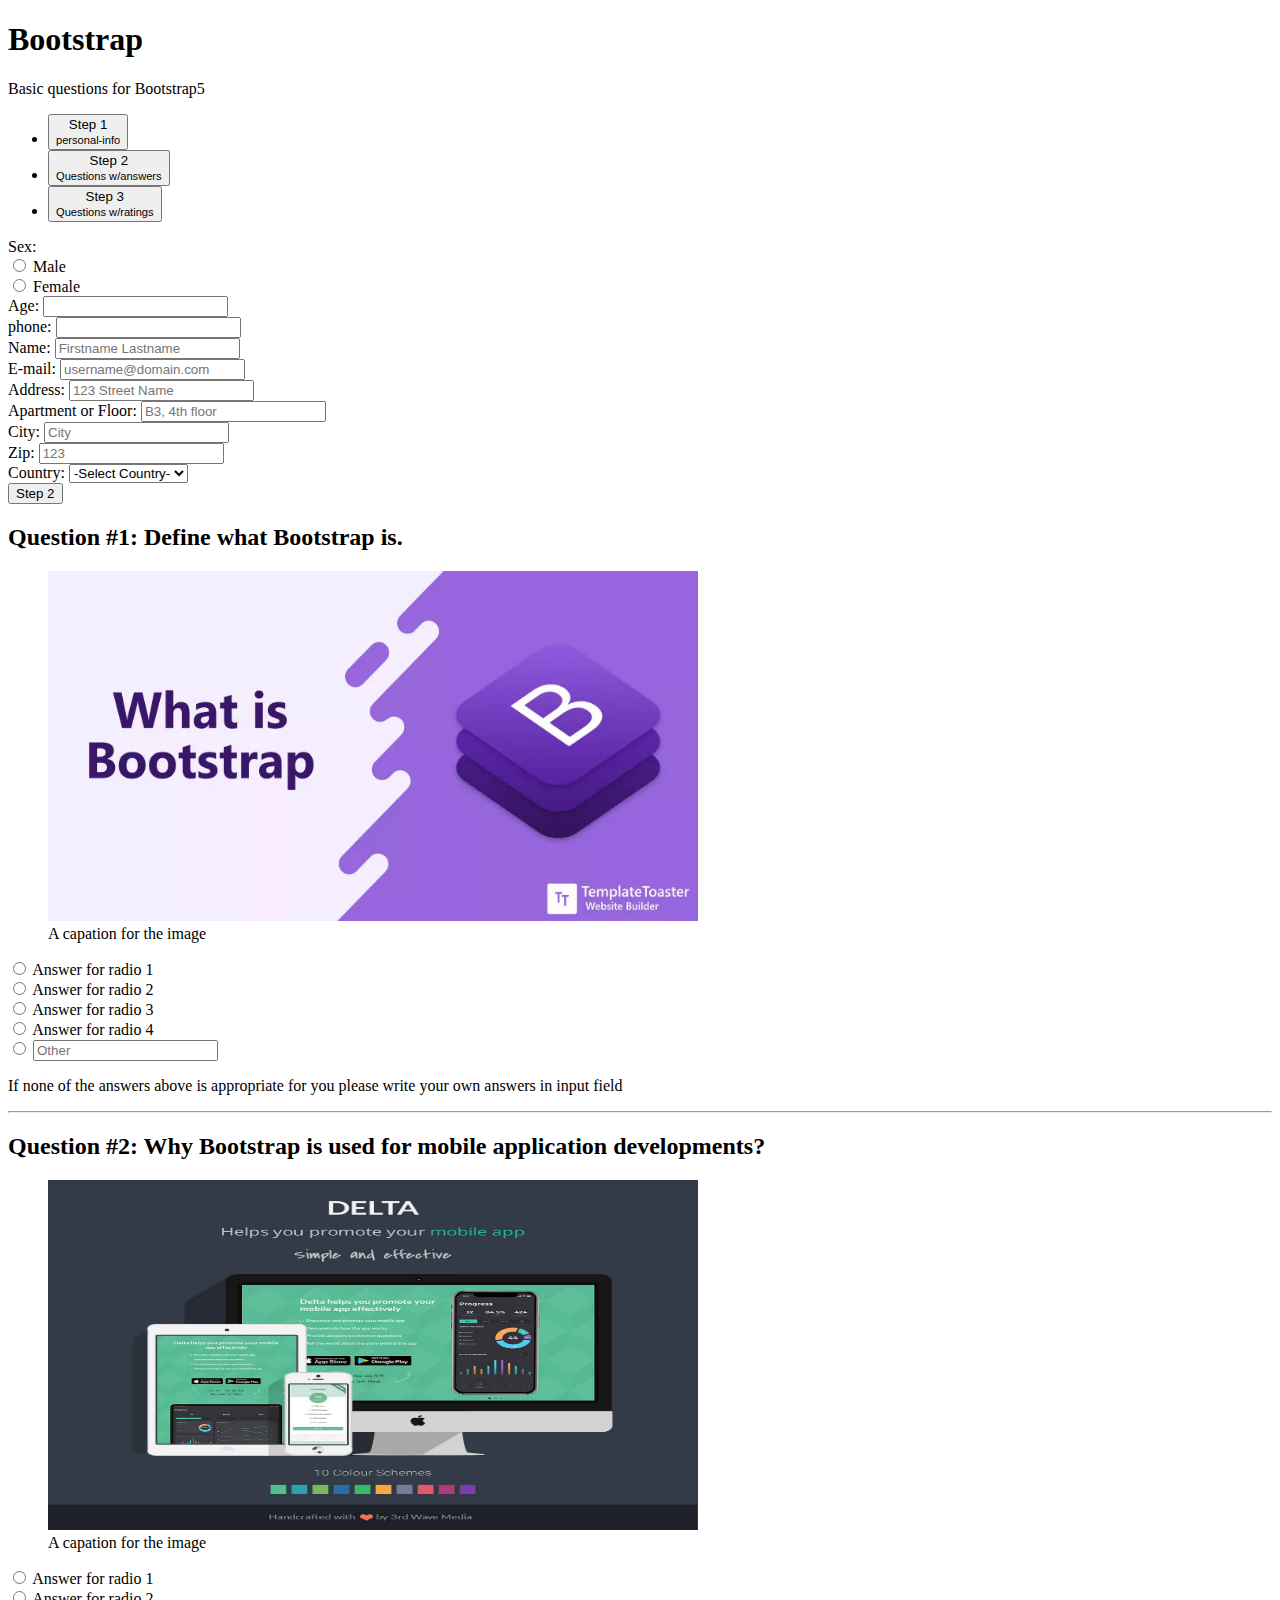
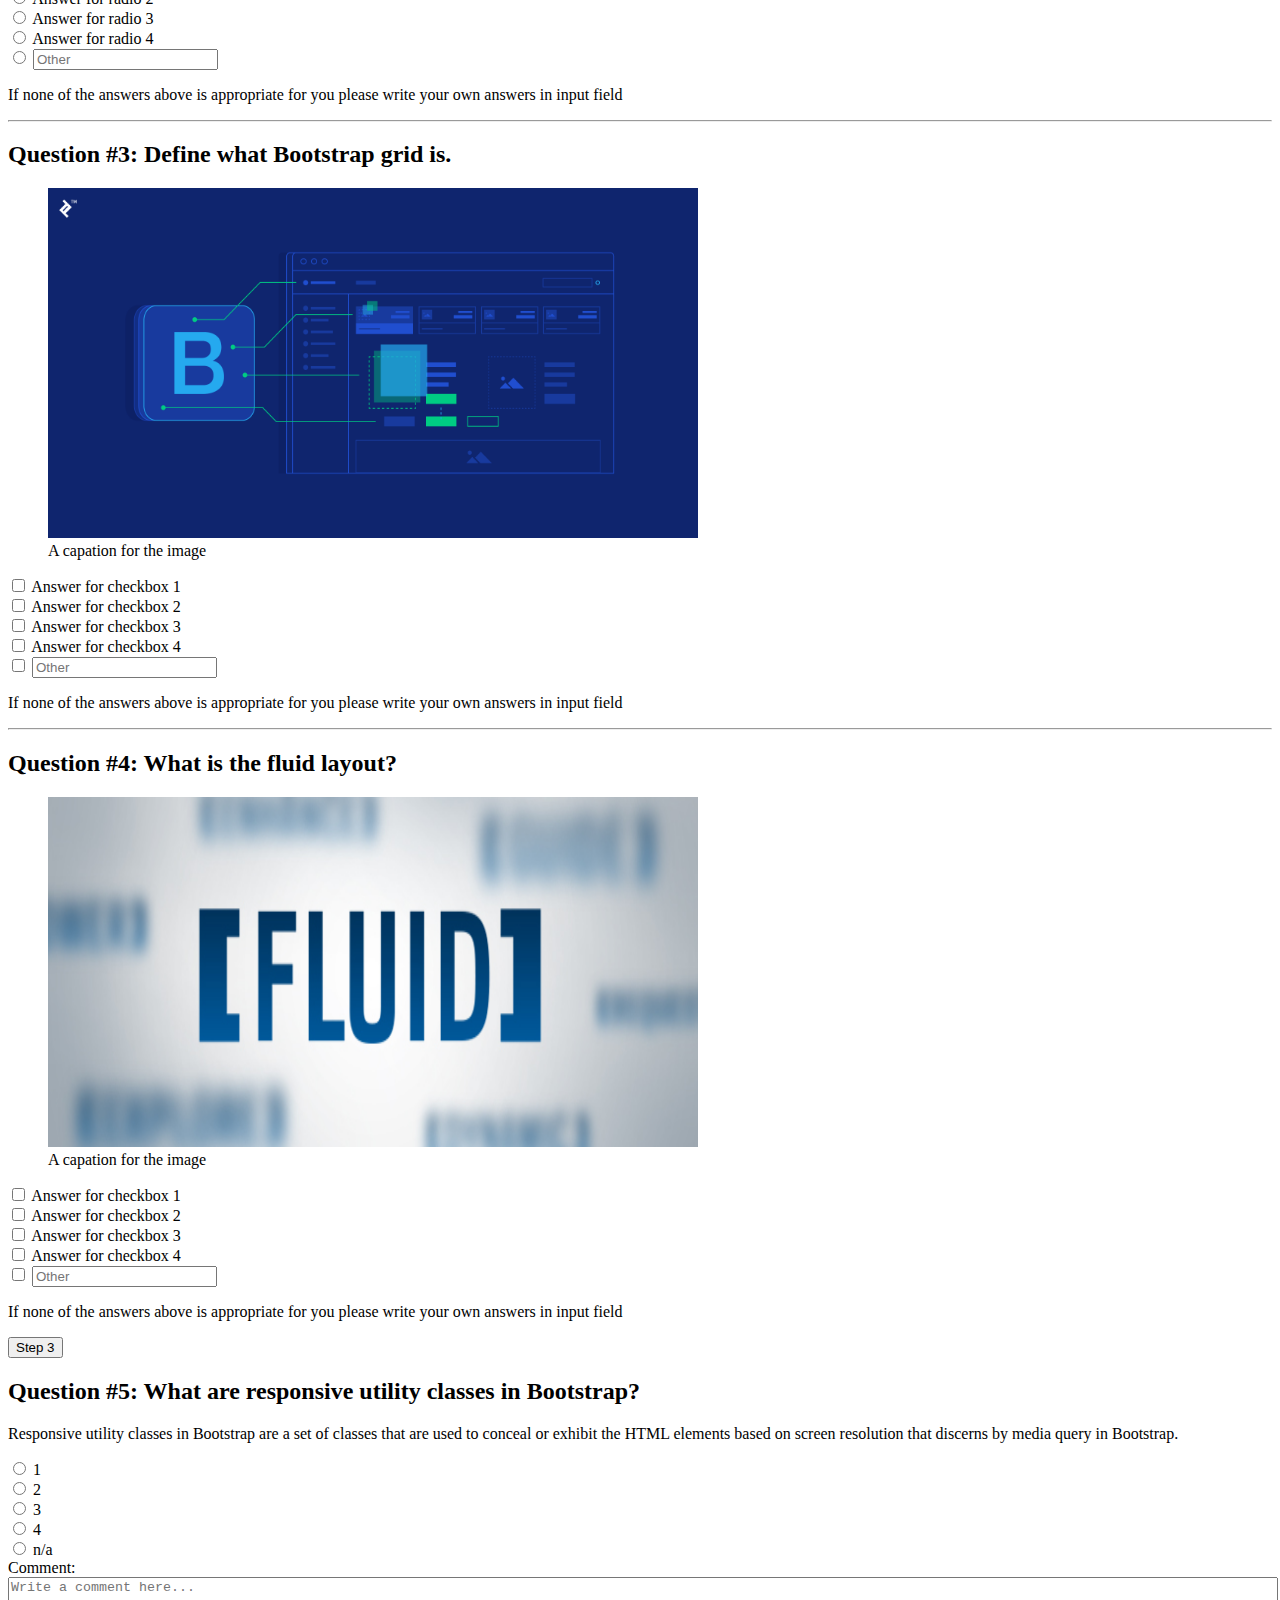
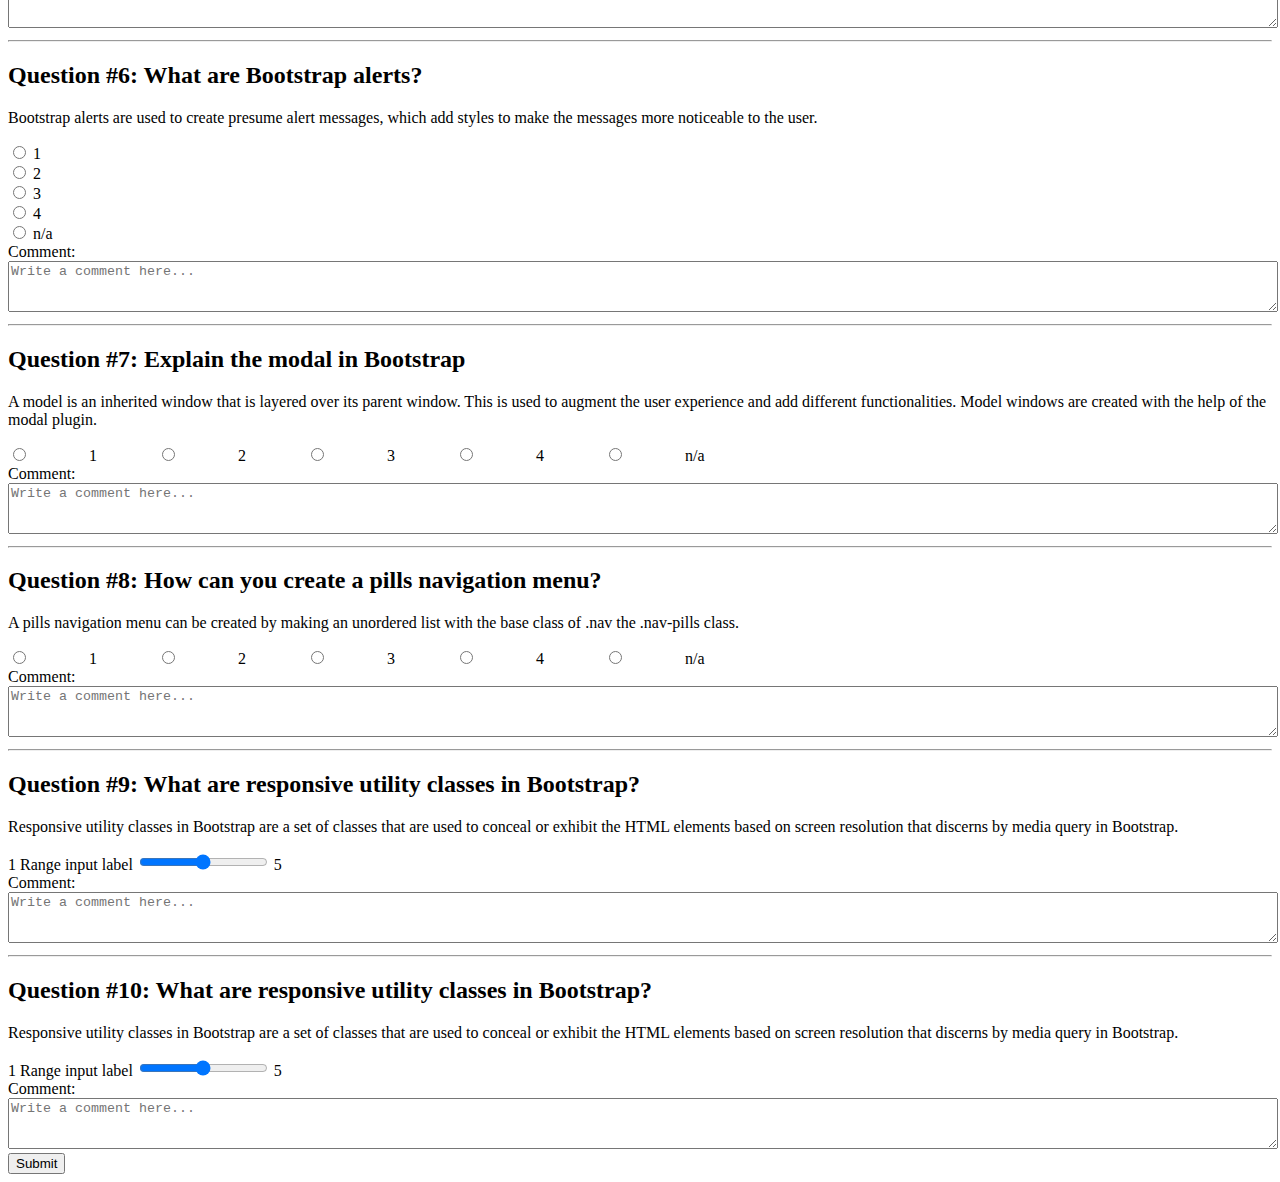
==== index.html @ b959cfb0 "bootstrap_survey" ====
<!DOCTYPE html>
<html lang="en">
<head>
    <meta charset="UTF-8">
    <meta http-equiv="X-UA-Compatible" content="IE=edge">
    <meta name="viewport" content="width=device-width, initial-scale=1.0">
    <title>Bootstrap - survey</title>
    <link href="https://cdn.jsdelivr.net/npm/bootstrap@5.0.2/dist/css/bootstrap.min.css" rel="stylesheet" integrity="sha384-EVSTQN3/azprG1Anm3QDgpJLIm9Nao0Yz1ztcQTwFspd3yD65VohhpuuCOmLASjC" crossorigin="anonymous">
    <!-- <link rel="stylesheet" href="css/bootstrap.min.css"> -->
    <link rel="stylesheet" href="css/style.css">
     
    <link rel="stylesheet" href="js/fontawesome-all.min.js">
</head>
<body class="bg-light py-2 py-lg-5">
    <div class="container">
        <div class="text-center">
            <h1 class="display-4">Bootstrap</h1>
            <p class="lead">Basic questions for Bootstrap5</p>
        </div>
        <ul class="nav nav-tabs nav-justified" role="tablist">
            <li class="nav-item" role="presentation">
               <button type="button" class="nav-link h4 w-100 mb-0 active" id="step-1-tab" data-bs-toggle="tab" data-bs-target="#step-1" role="tab"
                aria-controls="step-1" aria-selected="true">Step 1 <br><small class="d-none d-md-inline">personal-info</small></button>
            </li>
            <li class="nav-item" role="presentation">
                <button type="button" class="nav-link h4 w-100 mb-0" id="step-2-tab" data-bs-toggle="tab" data-bs-target="#step-2" role="tab"
                aria-controls="step-2" aria-selected="false">Step 2 <br><small class="d-none d-md-inline">Questions w/answers</small></button>
            </li>
            <li class="nav-item" role="presentation">
                <button type="button" class="nav-link h4 w-100 mb-0" id="step-3-tab" data-bs-toggle="tab" data-bs-target="#step-3" role="tab"
                aria-controls="step-3" aria-selected="false">Step 3 <br><small class="d-none d-md-inline">Questions w/ratings</small></button>
            </li>
        </ul>
        <div class="tab-content">
            <div class="tab-pane fade pt-4 show active" id="step-1" role="tabpanel" aria-labelledby="step-1-tab">
                <div class="row">
                    <div class="col-md-3 mb-3">
                        <label for="form-label">Sex:</label>
                    <div>
                    <div class="form-check form-check-inline">
                        <input type="radio" class="form-check-input" name="sex" id="sex-male" value="male">
                        <label class="form-check-label" for="sex-male">Male</label>
                    </div>
                    <div class="form-check form-check-inline">
                        <input type="radio" class="form-check-input" name="sex" id="sex-female" value="female">
                        <label class="form-check-label" for="sex-female">Female</label>
                    </div>
                </div>
                </div>

               <div class="col-md-3 mb-3">
                   <label class="form-label" for="age">Age:</label>
                   <input type="number" class="form-control" id="age">
               </div> 
               <div class="col-md-6 mb-3">
                <label class="form-label" for="phone">phone:</label>
                <input type="tel" class="form-control" id="phone">
            </div>
            </div>
            <div class="row">
                <div class="col-md-6 mb-3">
                    <label class="form-label" for="name">Name:</label>
                    <input type="text" class="form-control" id="name" placeholder="Firstname Lastname">
                </div>
                <div class="col-md-6 mb-3">
                    <label class="form-label" for="email">E-mail:</label>
                    <input type="text" class="form-control" id="email" placeholder="username@domain.com">
                </div>
            </div>
            <div class="row">
                <div class="col-md-9 mb-3">
                    <label class="form-label" for="address">Address:</label>
                    <input type="text" class="form-control" id="address" placeholder="123 Street Name">
                </div>
                <div class="col-md-3 mb-3">
                    <label class="form-label" for="address">Apartment or Floor:</label>
                    <input type="text" class="form-control" id="address" placeholder="B3, 4th floor">
                </div>
            </div>
            <div class="row">
                <div class="col-md-6 mb-3">
                    <label class="form-label" for="city">City:</label>
                    <input type="text" class="form-control" id="city" placeholder="City">
                </div>
                <div class="col-md-2 mb-3">
                    <label class="form-label" for="city">Zip:</label>
                    <input type="text" class="form-control" id="city" placeholder="123">
                </div>
                <div class="col-md-4 mb-3">
                    <label class="form-label" for="country">Country:</label>
                    <select class="form-select" aria-label="Default select example">
                        <option selected>-Select Country-</option>
                        <option value="india">India</option>
                        <option value="usa">USA</option>
                        <option value="japan">Japan</option>
                      </select>
                </div>
            </div>
            <button type="button" class="btn btn-outline-secondary d-block ms-auto" id="go-to-step-2">Step 2</button>
            </div>

            <div class="tab-pane fade pt-4" id="step-2" role="tabpanel" aria-labelledby="step-2-tab">
                <h2 class="h5 text-center mb-3">Question #1:  Define what Bootstrap is.</h2>
                <div class="row">
                    <div class="col-lg-6">
                        <figure class="figure">
                            <img src="./img/img1.webp" class="figure-img img-fluid rounded" alt="">
                            <figcaption class="figure-caption">A capation for the image</figcaption>
                        </figure>
                    </div>
                    <div class="col-lg-6">
                        <div class="form-check mb-1">
                            <input class="form-check-input" type="radio" name="radioButtonsQuestion1" id="radioButtonsQuestion1-1"
                            value="option1">
                            <label class="form-check-label" for="radioButtonsQuestion1-1">Answer for radio 1</label>
                        </div>
                        <div class="form-check mb-1">
                            <input class="form-check-input" type="radio" name="radioButtonsQuestion1" id="radioButtonsQuestion1-2"
                            value="option1">
                            <label class="form-check-label" for="radioButtonsQuestion1-2">Answer for radio 2</label>
                        </div>
                        <div class="form-check mb-1">
                            <input class="form-check-input" type="radio" name="radioButtonsQuestion1" id="radioButtonsQuestion1-3"
                            value="option1">
                            <label class="form-check-label" for="radioButtonsQuestion1-3">Answer for radio 3</label>
                        </div>
                        <div class="form-check mb-1">
                            <input class="form-check-input" type="radio" name="radioButtonsQuestion1" id="radioButtonsQuestion1-4"
                            value="option1">
                            <label class="form-check-label" for="radioButtonsQuestion1-4">Answer for radio 4</label>
                        </div>
                        <div class="form-check">
                            <input class="form-check-input" type="radio" name="radioButtonsQuestion1" id="radioButtonsQuestion1-5"
                            value="option5">
                            <label class="form-check-label" for="radioButtonsQuestion1-5">
                                <input type="text" class="form-control form-control-sm" id="radioButtonsQuestion1-other"
                                placeholder="Other" aria-describedby="radioButtonsQuestion1-other-help">
                            </label>
                            <p id="radioButtonsQuestion1-other-help" class="form-text text-muted">If none of the answers above is appropriate for you please write your own answers in input field</p>
                        </div>
                    </div>
                </div>
                <hr class="my-5">
                <h2 class="h5 text-center mb-3">Question #2:  Why Bootstrap is used for mobile application developments?</h2>
                <div class="row">
                    <div class="col-lg-6">
                        <figure class="figure">
                            <img src="./img/img2.jpg" class="figure-img img-fluid rounded" height="340px" alt="">
                            <figcaption class="figure-caption">A capation for the image</figcaption>
                        </figure>
                    </div>
                    <div class="col-lg-6">
                        <div class="form-check mb-1">
                            <input class="form-check-input" type="radio" name="radioButtonsQuestion1" id="radioButtonsQuestion1-1"
                            value="option1">
                            <label class="form-check-label" for="radioButtonsQuestion1-1">Answer for radio 1</label>
                        </div>
                        <div class="form-check mb-1">
                            <input class="form-check-input" type="radio" name="radioButtonsQuestion1" id="radioButtonsQuestion1-2"
                            value="option1">
                            <label class="form-check-label" for="radioButtonsQuestion1-2">Answer for radio 2</label>
                        </div>
                        <div class="form-check mb-1">
                            <input class="form-check-input" type="radio" name="radioButtonsQuestion1" id="radioButtonsQuestion1-3"
                            value="option1">
                            <label class="form-check-label" for="radioButtonsQuestion1-3">Answer for radio 3</label>
                        </div>
                        <div class="form-check mb-1">
                            <input class="form-check-input" type="radio" name="radioButtonsQuestion1" id="radioButtonsQuestion1-4"
                            value="option1">
                            <label class="form-check-label" for="radioButtonsQuestion1-4">Answer for radio 4</label>
                        </div>
                        <div class="form-check">
                            <input class="form-check-input" type="radio" name="radioButtonsQuestion1" id="radioButtonsQuestion1-5"
                            value="option5">
                            <label class="form-check-label" for="radioButtonsQuestion1-5">
                                <input type="text" class="form-control form-control-sm" id="radioButtonsQuestion1-other"
                                placeholder="Other" aria-describedby="radioButtonsQuestion1-other-help">
                            </label>
                            <p id="radioButtonsQuestion1-other-help" class="form-text text-muted">If none of the answers above is appropriate for you please write your own answers in input field</p>
                        </div>
                    </div>
                </div>
                <hr class="my-5">
                <h2 class="h5 text-center mb-3">Question #3:  Define what Bootstrap grid is.</h2>
                <div class="row">
                    <div class="col-lg-6">
                        <figure class="figure">
                            <img src="./img/img3.png" class="figure-img img-fluid rounded" alt="">
                            <figcaption class="figure-caption">A capation for the image</figcaption>
                        </figure>
                    </div>
                    <div class="col-lg-6">
                        <div class="form-check mb-1">
                            <input class="form-check-input" type="checkbox" name="checkboxButtonsQuestion1" id="checkboxButtonsQuestion1-1"
                            value="option1">
                            <label class="form-check-label" for="checkboxButtonsQuestion1-1">Answer for checkbox 1</label>
                        </div>
                        <div class="form-check mb-1">
                            <input class="form-check-input" type="checkbox" name="checkboxButtonsQuestion1" id="checkboxButtonsQuestion1-2"
                            value="option1">
                            <label class="form-check-label" for="checkboxButtonsQuestion1-2">Answer for checkbox 2</label>
                        </div>
                        <div class="form-check mb-1">
                            <input class="form-check-input" type="checkbox" name="checkboxButtonsQuestion1" id="checkboxButtonsQuestion1-3"
                            value="option1">
                            <label class="form-check-label" for="checkboxButtonsQuestion1-3">Answer for checkbox 3</label>
                        </div>
                        <div class="form-check mb-1">
                            <input class="form-check-input" type="checkbox" name="checkboxButtonsQuestion1" id="checkboxButtonsQuestion1-4"
                            value="option1">
                            <label class="form-check-label" for="checkboxButtonsQuestion1-4">Answer for checkbox 4</label>
                        </div>
                        <div class="form-check">
                            <input class="form-check-input" type="checkbox" name="checkboxButtonsQuestion1" id="checkboxButtonsQuestion1-5"
                            value="option5">
                            <label class="form-check-label" for="checkboxButtonsQuestion1-5">
                                <input type="text" class="form-control form-control-sm" id="checkboxButtonsQuestion1-other"
                                placeholder="Other" aria-describedby="checkboxButtonsQuestion1-other-help">
                            </label>
                            <p id="checkboxButtonsQuestion1-other-help" class="form-text text-muted">If none of the answers above is appropriate for you please write your own answers in input field</p>
                        </div>
                    </div>
                </div>
                <hr class="my-5">
                <h2 class="h5 text-center mb-3">Question #4:  What is the fluid layout?</h2>
                <div class="row">
                    <div class="col-lg-6">
                        <figure class="figure">
                            <img src="./img/img4.jpg" class="figure-img img-fluid rounded" alt="">
                            <figcaption class="figure-caption">A capation for the image</figcaption>
                        </figure>
                    </div>
                    <div class="col-lg-6">
                        <div class="form-check mb-1">
                            <input class="form-check-input" type="checkbox" name="checkboxButtonsQuestion1" id="checkboxButtonsQuestion1-1"
                            value="option1">
                            <label class="form-check-label" for="checkboxButtonsQuestion1-1">Answer for checkbox 1</label>
                        </div>
                        <div class="form-check mb-1">
                            <input class="form-check-input" type="checkbox" name="checkboxButtonsQuestion1" id="checkboxButtonsQuestion1-2"
                            value="option1">
                            <label class="form-check-label" for="checkboxButtonsQuestion1-2">Answer for checkbox 2</label>
                        </div>
                        <div class="form-check mb-1">
                            <input class="form-check-input" type="checkbox" name="checkboxButtonsQuestion1" id="checkboxButtonsQuestion1-3"
                            value="option1">
                            <label class="form-check-label" for="checkboxButtonsQuestion1-3">Answer for checkbox 3</label>
                        </div>
                        <div class="form-check mb-1">
                            <input class="form-check-input" type="checkbox" name="checkboxButtonsQuestion1" id="checkboxButtonsQuestion1-4"
                            value="option1">
                            <label class="form-check-label" for="checkboxButtonsQuestion1-4">Answer for checkbox 4</label>
                        </div>
                        <div class="form-check">
                            <input class="form-check-input" type="checkbox" name="checkboxButtonsQuestion1" id="checkboxButtonsQuestion1-5"
                            value="option5">
                            <label class="form-check-label" for="checkboxButtonsQuestion1-5">
                                <input type="text" class="form-control form-control-sm" id="checkboxButtonsQuestion1-other"
                                placeholder="Other" aria-describedby="checkboxButtonsQuestion1-other-help">
                            </label>
                            <p id="checkboxButtonsQuestion1-other-help" class="form-text text-muted">If none of the answers above is appropriate for you please write your own answers in input field</p>
                        </div>
                    </div>
                </div>
                <button type="button" class="btn btn-outline-secondary d-block ms-auto" id="go-to-step-3">Step 3</button>
            </div>
            <div class="tab-pane fade pt-4" id="step-3" role="tabpanel" aria-labelledby="step-3-tab">
                <div class="row">
                    <div class="col-lg-6">
                        <h2 class="h5">Question #5: What are responsive utility classes in Bootstrap?</h2>
                        <p class="small">Responsive utility classes in Bootstrap are a set of classes that are used to conceal or exhibit the HTML elements based on screen resolution that discerns by media query in Bootstrap.</p>
                    </div>
                    <div class="col-lg-6">
                        <div class="d-flex justify-content-between mb-3">
                            <div class="form-check">
                                <input class="form-check-input" type="radio" name="ratingRadioQuestion5" id="ratingRadioQuestion5-1"
                                value="rating-1">
                                <label class="form-check-label" for="ratingRadioQuestion5-1">1</label>
                            </div>
                            <div class="form-check">
                                <input class="form-check-input" type="radio" name="ratingRadioQuestion5" id="ratingRadioQuestion5-2"
                                value="rating-2">
                                <label class="form-check-label" for="ratingRadioQuestion5-2">2</label>
                            </div>
                            <div class="form-check">
                                <input class="form-check-input" type="radio" name="ratingRadioQuestion5" id="ratingRadioQuestion5-3"
                                value="rating-3">
                                <label class="form-check-label" for="ratingRadioQuestion5-3">3</label>
                            </div>
                            <div class="form-check">
                                <input class="form-check-input" type="radio" name="ratingRadioQuestion5" id="ratingRadioQuestion5-4"
                                value="rating-4">
                                <label class="form-check-label" for="ratingRadioQuestion5-4">4</label>
                            </div>
                            <div class="form-check">
                                <input class="form-check-input" type="radio" name="ratingRadioQuestion5" id="ratingRadioQuestion5-5"
                                value="rating-5">
                                <label class="form-check-label" for="ratingRadioQuestion5-5">n/a</label>
                            </div>   
                        </div>
                        <label class="visually-hidden" for="ratingRadioQuestion5-comment">Comment:</label>
                        <textarea class="form-control form-control-sm" id="ratingRadioQuestion5-comment" name="ratingRadioQuestion5" rows="3" placeholder="Write a comment here..."></textarea>
                    </div>    
                </div>
                <hr class="my-4">
                <div class="row">
                    <div class="col-lg-6">
                        <h2 class="h5">Question #6: What are Bootstrap alerts?</h2>
                        <p class="small">Bootstrap alerts are used to create presume alert messages, which add styles to make the messages more noticeable to the user.</p>
                    </div>
                    <div class="col-lg-6">
                        <div class="d-flex justify-content-between mb-3">
                            <div class="form-check">
                                <input class="form-check-input" type="radio" name="ratingRadioQuestion6" id="ratingRadioQuestion6-1"
                                value="rating-1">
                                <label class="form-check-label" for="ratingRadioQuestion6-1">1</label>
                            </div>
                            <div class="form-check">
                                <input class="form-check-input" type="radio" name="ratingRadioQuestion6" id="ratingRadioQuestion6-2"
                                value="rating-2">
                                <label class="form-check-label" for="ratingRadioQuestion6-2">2</label>
                            </div>
                            <div class="form-check">
                                <input class="form-check-input" type="radio" name="ratingRadioQuestion6" id="ratingRadioQuestion6-3"
                                value="rating-3">
                                <label class="form-check-label" for="ratingRadioQuestion6-3">3</label>
                            </div>
                            <div class="form-check">
                                <input class="form-check-input" type="radio" name="ratingRadioQuestion6" id="ratingRadioQuestion6-4"
                                value="rating-4">
                                <label class="form-check-label" for="ratingRadioQuestion6-4">4</label>
                            </div>
                            <div class="form-check">
                                <input class="form-check-input" type="radio" name="ratingRadioQuestion6" id="ratingRadioQuestion6-na"
                                value="rating-na">
                                <label class="form-check-label" for="ratingRadioQuestion6-na">n/a</label>
                            </div>   
                        </div>
                        <label class="visually-hidden" for="ratingRadioQuestion6-comment">Comment:</label>
                        <textarea class="form-control form-control-sm" id="ratingRadioQuestion6-comment" name="ratingRadioQuestion6" rows="3" placeholder="Write a comment here..."></textarea>
                    </div>    
                </div>
                <hr class="my-4">
                <div class="row">
                    <div class="col-lg-6">
                        <h2 class="h5">Question #7: Explain the modal in Bootstrap</h2>
                        <p class="small">A model is an inherited window that is layered over its parent window. This is used to augment 
                        the user experience and add different functionalities. Model windows are created with the help of the modal plugin.</p>
                    </div>
                    <div class="col-lg-6">
                      <div class="mb-3">
                          <div class="btn-group btn-group-lg btn-black">
                              <input class="btn-check" type="radio" name="ratingToggleButtonsQuestion7"
                              id="ratingToggleButtonsQuestion7-1" value="rating-1" autocomplete="off">
                              <label class="btn btn-outline-secondary" for="ratingToggleButtonsQuestion7-1">1</label>
                              <input class="btn-check" type="radio" name="ratingToggleButtonsQuestion7"
                              id="ratingToggleButtonsQuestion7-2" value="rating-2" autocomplete="off">
                              <label class="btn btn-outline-secondary" for="ratingToggleButtonsQuestion7-2">2</label>
                              <input class="btn-check" type="radio" name="ratingToggleButtonsQuestion7"
                              id="ratingToggleButtonsQuestion7-3" value="rating-3" autocomplete="off">
                              <label class="btn btn-outline-secondary" for="ratingToggleButtonsQuestion7-3">3</label>
                              <input class="btn-check" type="radio" name="ratingToggleButtonsQuestion7"
                              id="ratingToggleButtonsQuestion7-4" value="rating-4" autocomplete="off">
                              <label class="btn btn-outline-secondary" for="ratingToggleButtonsQuestion7-4">4</label>
                              <input class="btn-check" type="radio" name="ratingToggleButtonsQuestion7"
                              id="ratingToggleButtonsQuestion7-na" value="rating-na" autocomplete="off">
                              <label class="btn btn-outline-secondary" for="ratingToggleButtonsQuestion7-na">n/a</label>
                          </div>
                      </div>
                        <label class="visually-hidden" for="ratingRadioQuestion5-comment">Comment:</label>
                        <textarea class="form-control form-control-sm" id="ratingRadioQuestion5-comment" name="ratingRadioQuestion5" rows="3" placeholder="Write a comment here..."></textarea>
                    </div>    
                </div>
                <hr class="my-4">
                <div class="row">
                    <div class="col-lg-6">
                        <h2 class="h5">Question #8: How can you create a pills navigation menu?</h2>
                        <p class="small">A pills navigation menu can be created by making an unordered list with the base class of 
                            .nav the .nav-pills class.</p>
                    </div>
                    <div class="col-lg-6">
                        <div class="mb-3">
                            <div class="btn-group btn-group-lg btn-black">
                                <input class="btn-check" type="radio" name="ratingToggleButtonsQuestion8"
                                id="ratingToggleButtonsQuestion8-1" value="rating-1" autocomplete="off">
                                <label class="btn btn-outline-secondary" for="ratingToggleButtonsQuestion8-1">1</label>
                                <input class="btn-check" type="radio" name="ratingToggleButtonsQuestion8"
                                id="ratingToggleButtonsQuestion8-2" value="rating-2" autocomplete="off">
                                <label class="btn btn-outline-secondary" for="ratingToggleButtonsQuestion8-2">2</label>
                                <input class="btn-check" type="radio" name="ratingToggleButtonsQuestion8"
                                id="ratingToggleButtonsQuestion8-3" value="rating-3" autocomplete="off">
                                <label class="btn btn-outline-secondary" for="ratingToggleButtonsQuestion8-3">3</label>
                                <input class="btn-check" type="radio" name="ratingToggleButtonsQuestion8"
                                id="ratingToggleButtonsQuestion8-4" value="rating-4" autocomplete="off">
                                <label class="btn btn-outline-secondary" for="ratingToggleButtonsQuestion8-4">4</label>
                                <input class="btn-check" type="radio" name="ratingToggleButtonsQuestion8"
                                id="ratingToggleButtonsQuestion8-na" value="rating-na" autocomplete="off">
                                <label class="btn btn-outline-secondary" for="ratingToggleButtonsQuestion8-na">n/a</label>
                            </div>
                        </div>
                        <label class="visually-hidden" for="ratingRadioQuestion5-comment">Comment:</label>
                        <textarea class="form-control form-control-sm" id="ratingRadioQuestion5-comment" name="ratingRadioQuestion5" rows="3" placeholder="Write a comment here..."></textarea>
                    </div>    
                </div>
                <hr class="my-4">
                <div class="row">
                    <div class="col-lg-6">
                        <h2 class="h5">Question #9: What are responsive utility classes in Bootstrap?</h2>
                        <p class="small">Responsive utility classes in Bootstrap are a set of classes that are used to conceal or exhibit the HTML elements based on screen resolution that discerns by media query in Bootstrap.</p>
                    </div>
                    <div class="col-lg-6">
                        <div class="d-flex justify-content-between mb-3">
                            <span class="me-3">1</span>
                            <label for="ratingRangeQuestion9" class="form-label visually-hidden">Range input label</label>
                            <input type="range" class="form-range" id="ratingRangeQuestion9" min="1" max="5">
                            <span class="ms-3">5</span> 
                        </div>
                        <label class="visually-hidden" for="ratingRangeQuestion9-comment">Comment:</label>
                        <textarea class="form-control form-control-sm" id="ratingRangeQuestion9-comment" name="ratingRangeQuestion9" rows="3" placeholder="Write a comment here..."></textarea>
                    </div>    
                </div>
                <hr class="my-4">
                <div class="row mb-3">
                    <div class="col-lg-6">
                        <h2 class="h5">Question #10: What are responsive utility classes in Bootstrap?</h2>
                        <p class="small">Responsive utility classes in Bootstrap are a set of classes that are used to conceal or exhibit the HTML elements based on screen resolution that discerns by media query in Bootstrap.</p>
                    </div>
                    <div class="col-lg-6">
                        <div class="d-flex justify-content-between mb-3">
                            <span class="me-3">1</span>
                            <label for="ratingRangeQuestion10" class="form-label visually-hidden">Range input label</label>
                            <input type="range" class="form-range" id="ratingRangeQuestion10" min="1" max="5">
                            <span class="ms-3">5</span> 
                        </div>
                        <label class="visually-hidden" for="ratingRangeQuestion10-comment">Comment:</label>
                        <textarea class="form-control form-control-sm" id="ratingRangeQuestion10-comment" name="ratingRangeQuestion10" rows="3" placeholder="Write a comment here..."></textarea>
                    </div>    
                </div>
                <button type="submit" id="submitButton" class="btn btn-secondary d-block ms-auto" href="result.html">
                    Submit
                    <span class="spinner-border spinner-border-sm d-none" role="status" aria-hidden="true"></span>
                    
                  </button>
                  
            </div>
        </div>
    </div>



    <!-- <link rel="stylesheet" href="js/bootstrap.min.js"> -->
    <script src="https://cdn.jsdelivr.net/npm/bootstrap@5.0.2/dist/js/bootstrap.bundle.min.js" integrity="sha384-MrcW6ZMFYlzcLA8Nl+NtUVF0sA7MsXsP1UyJoMp4YLEuNSfAP+JcXn/tWtIaxVXM" crossorigin="anonymous"></script>
    
        <script>
            var goToStep2Trigger = document.querySelector('#go-to-step-2');
            goToStep2Trigger.addEventListener('click', function() {
              scrollToTop();
              setTimeout(function() {
                var step2TabElement = document.querySelector('#step-2-tab');
                var step2Tab = new bootstrap.Tab(step2TabElement);
                step2Tab.show();
              }, 1000)
            })
      
            var goToStep3Trigger = document.querySelector('#go-to-step-3');
            goToStep3Trigger.addEventListener('click', function() {
              scrollToTop();
              setTimeout(function() {
                var step3TabElement = document.querySelector('#step-3-tab');
                var step3Tab = new bootstrap.Tab(step3TabElement);
                step3Tab.show();
              }, 1000)
            })
      
            function scrollToTop() {
              scroll({
                top: 0,
                behavior: "smooth"
              });
            }
      
            var submitButton = document.querySelector('#submitButton');
            submitButton.addEventListener('click', function() {
              submitButton.disabled = true;
              submitButton.querySelector('.spinner-border').classList.remove('d-none');
              setTimeout(function() {
                window.location.href = 'results.html';
              }, 2000)
            })

            var submitButton = document.querySelector('#submitButton');
            submitButton.addEventListener('click', function() {
            submitButton.disabled = true;
            submitButton.querySelector('.spinner-border').classList.remove('d-none');
            setTimeout(function() {
          window.location.href = 'result.html';
        }, 2000)
      })
          </script>
</body>
</html>
---- css/style.css ----
.row .col-lg-6 .figure .figure-img.img-fluid.rounded{
    width: 650px !important;
    height: 350px !important;
}
textarea{
    width: 100%;
}
.btn-group-lg>.btn, .btn-lg {
    padding: 0.5rem 3.5rem;
}
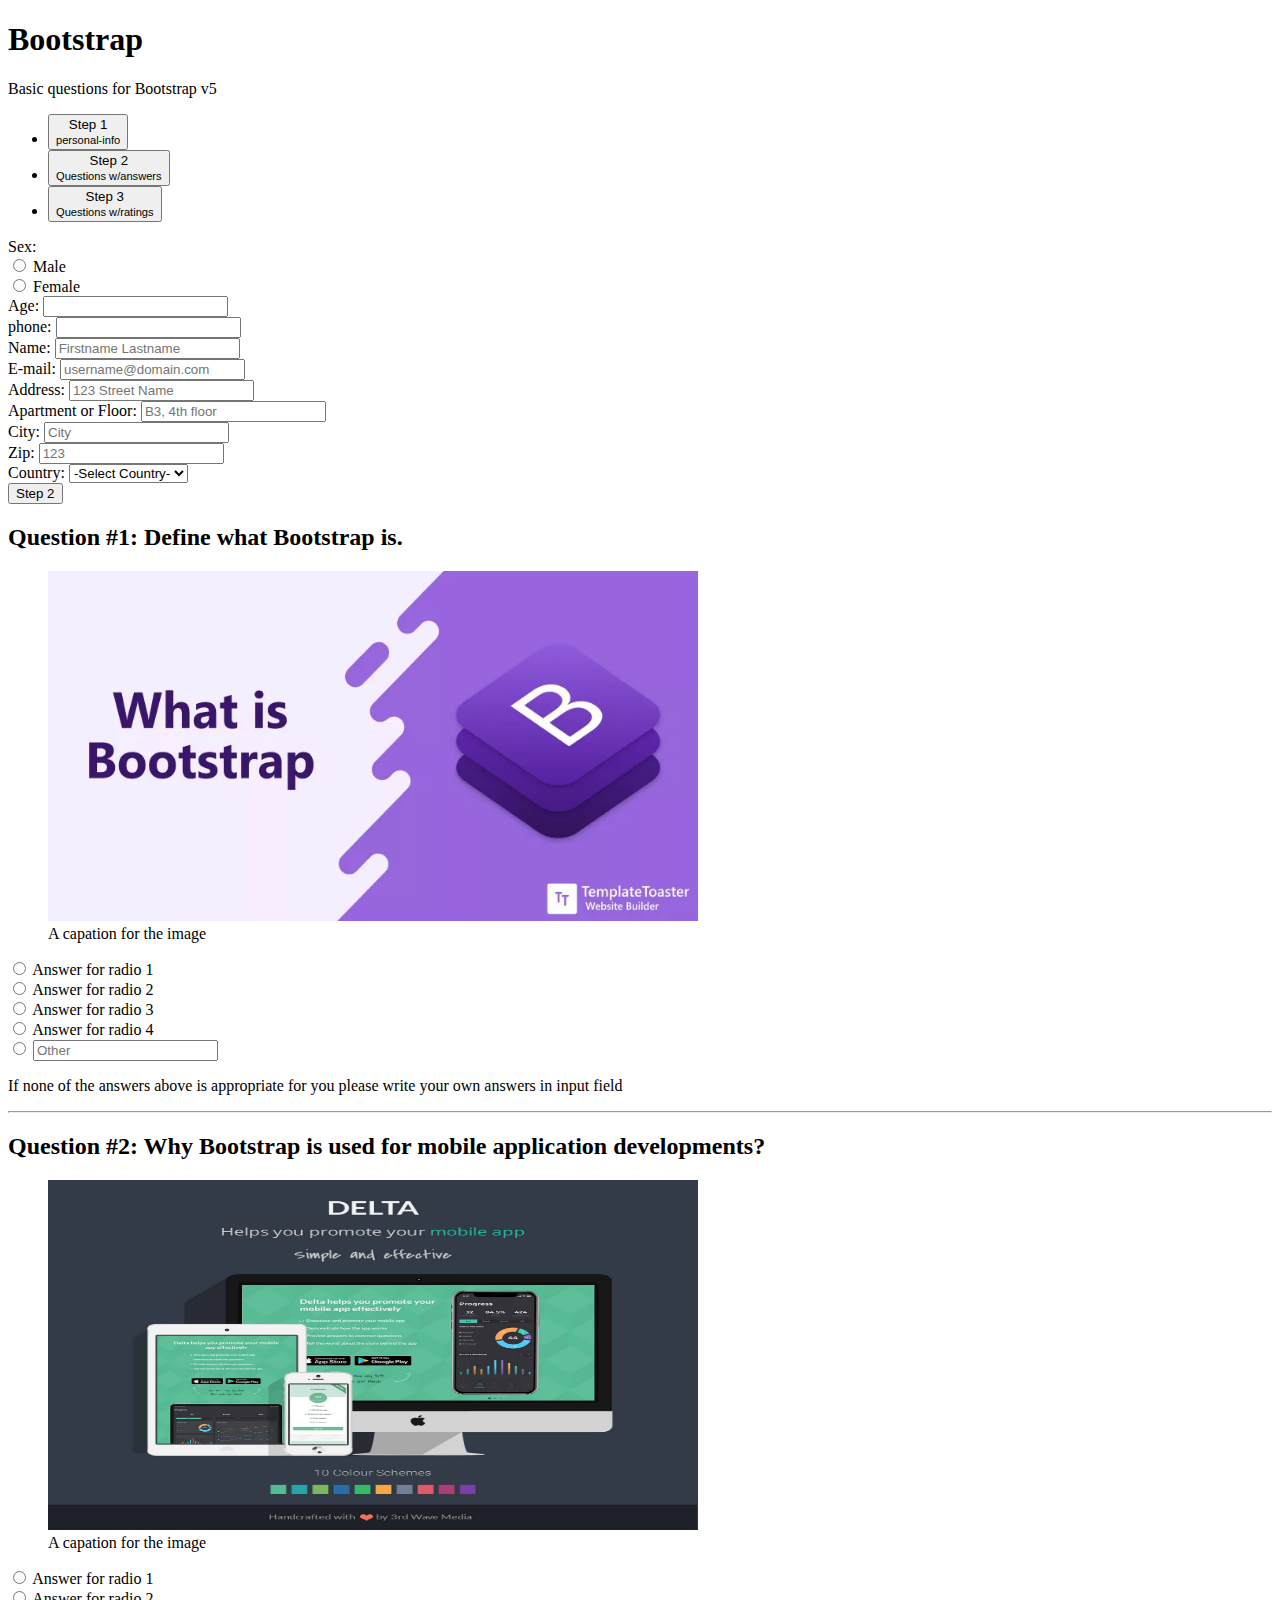
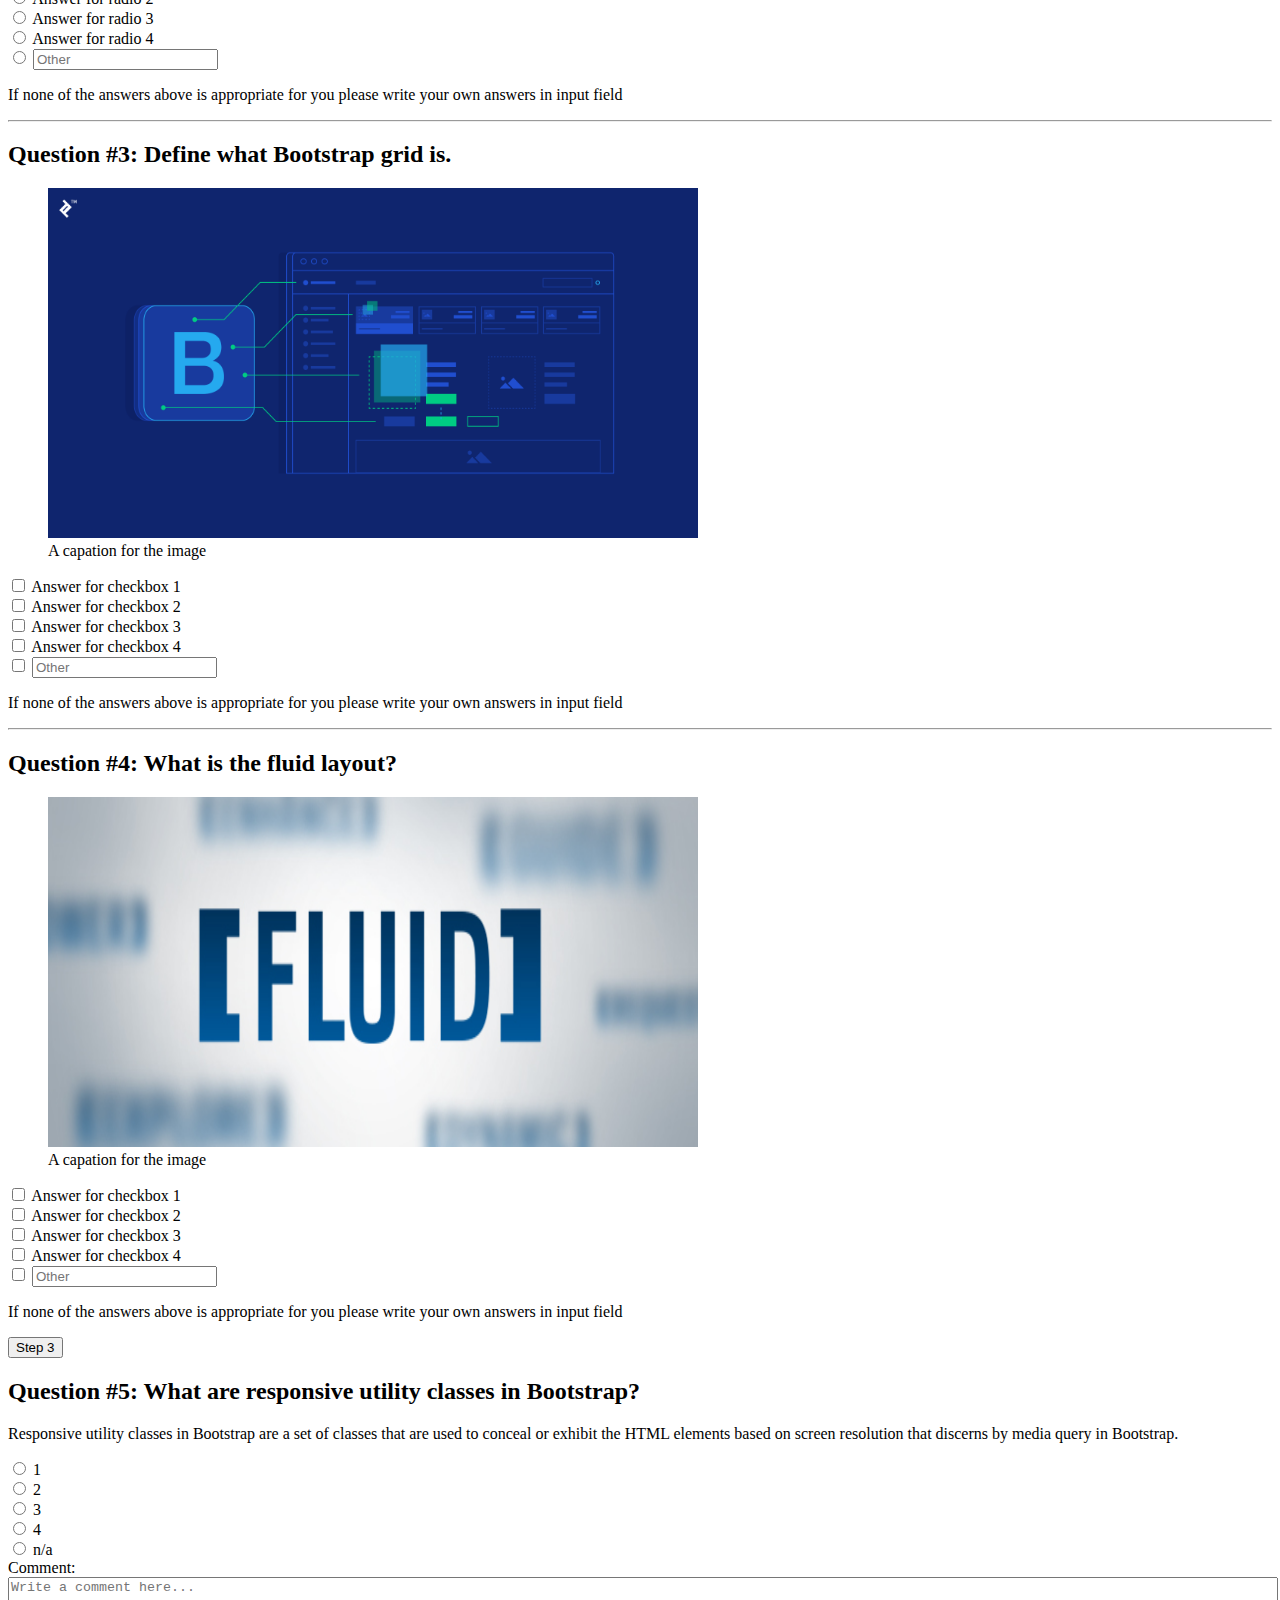
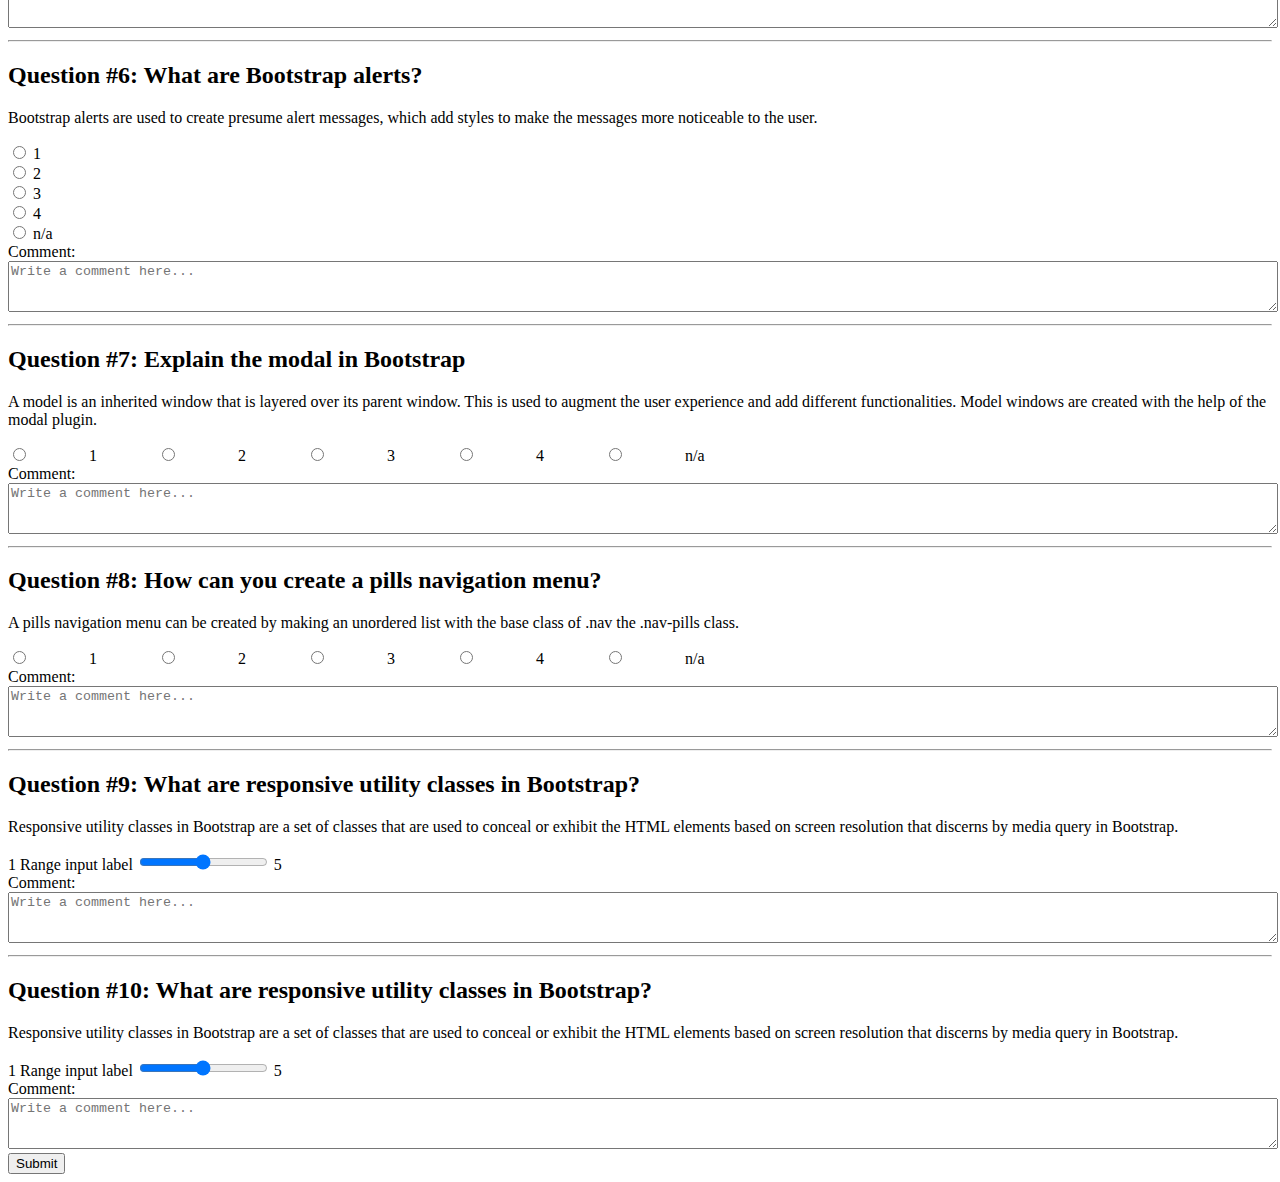
==== commit de14ca14: "updated" ====
--- a/index.html
+++ b/index.html
@@ -4,7 +4,7 @@
     <meta charset="UTF-8">
     <meta http-equiv="X-UA-Compatible" content="IE=edge">
     <meta name="viewport" content="width=device-width, initial-scale=1.0">
-    <title>Bootstrap - survey</title>
+    <title>Bootstrap v5 survey</title>
     <link href="https://cdn.jsdelivr.net/npm/bootstrap@5.0.2/dist/css/bootstrap.min.css" rel="stylesheet" integrity="sha384-EVSTQN3/azprG1Anm3QDgpJLIm9Nao0Yz1ztcQTwFspd3yD65VohhpuuCOmLASjC" crossorigin="anonymous">
     <!-- <link rel="stylesheet" href="css/bootstrap.min.css"> -->
     <link rel="stylesheet" href="css/style.css">
@@ -15,7 +15,7 @@
     <div class="container">
         <div class="text-center">
             <h1 class="display-4">Bootstrap</h1>
-            <p class="lead">Basic questions for Bootstrap5</p>
+            <p class="lead">Basic questions for Bootstrap v5</p>
         </div>
         <ul class="nav nav-tabs nav-justified" role="tablist">
             <li class="nav-item" role="presentation">
@@ -499,4 +499,4 @@
       })
           </script>
 </body>
-</html>+</html>
